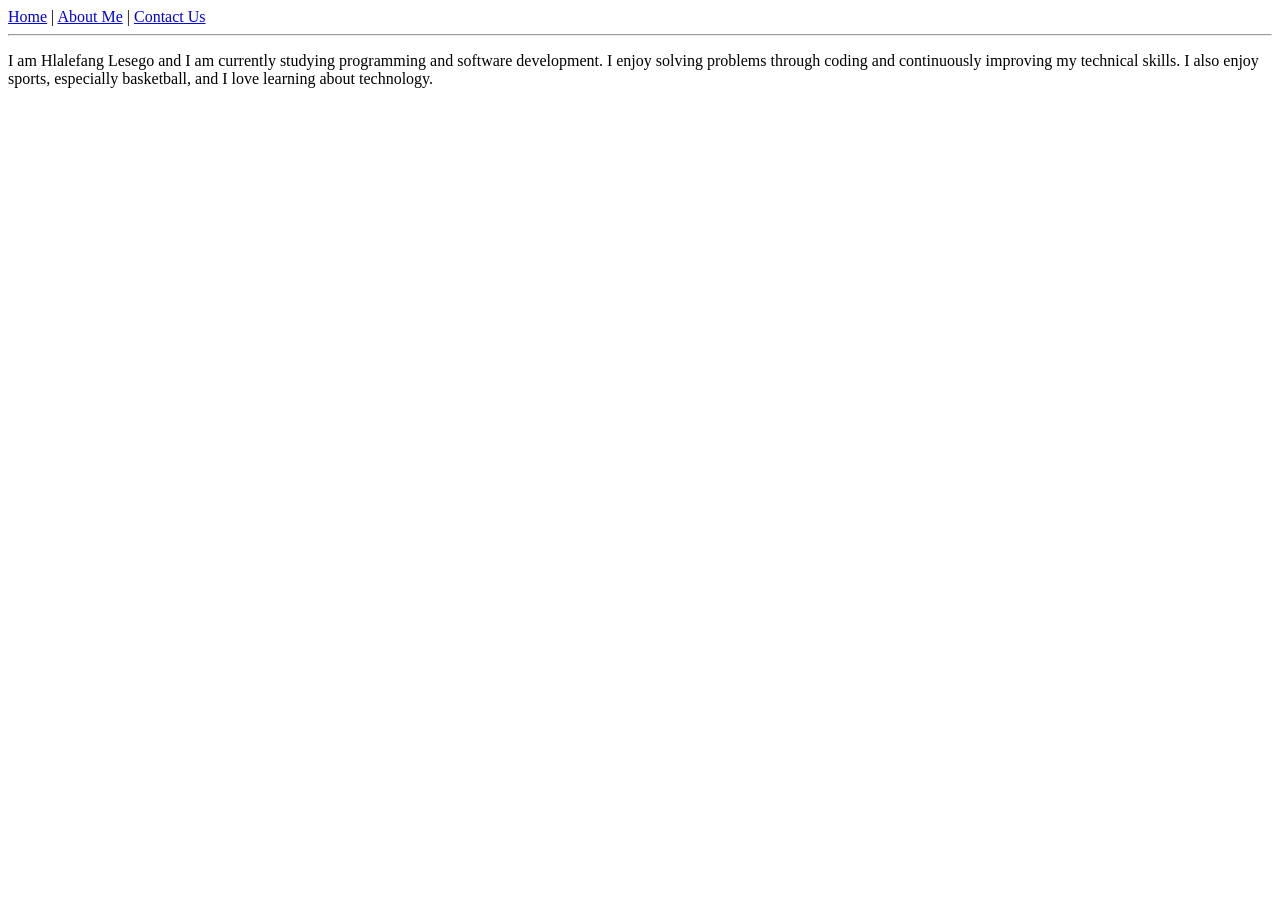
==== about.html @ d104602f "first commit" ====
<!DOCTYPE html>
<html lang="en">
<head>
<title>About Me</title>

</head>

<body>

<nav>
        <a href="index.html">Home</a> |
        <a href="about.html">About Me</a> |
        <a href="contact.html">Contact Us</a>
    </nav>   
    
 <hr>

    <p>
        I am Hlalefang Lesego and I am currently studying
        programming and software development. I enjoy solving
        problems through coding and continuously improving my
        technical skills.

        I also enjoy sports, especially basketball,
        and I love learning about technology.
    </p>   


</body>



</html>
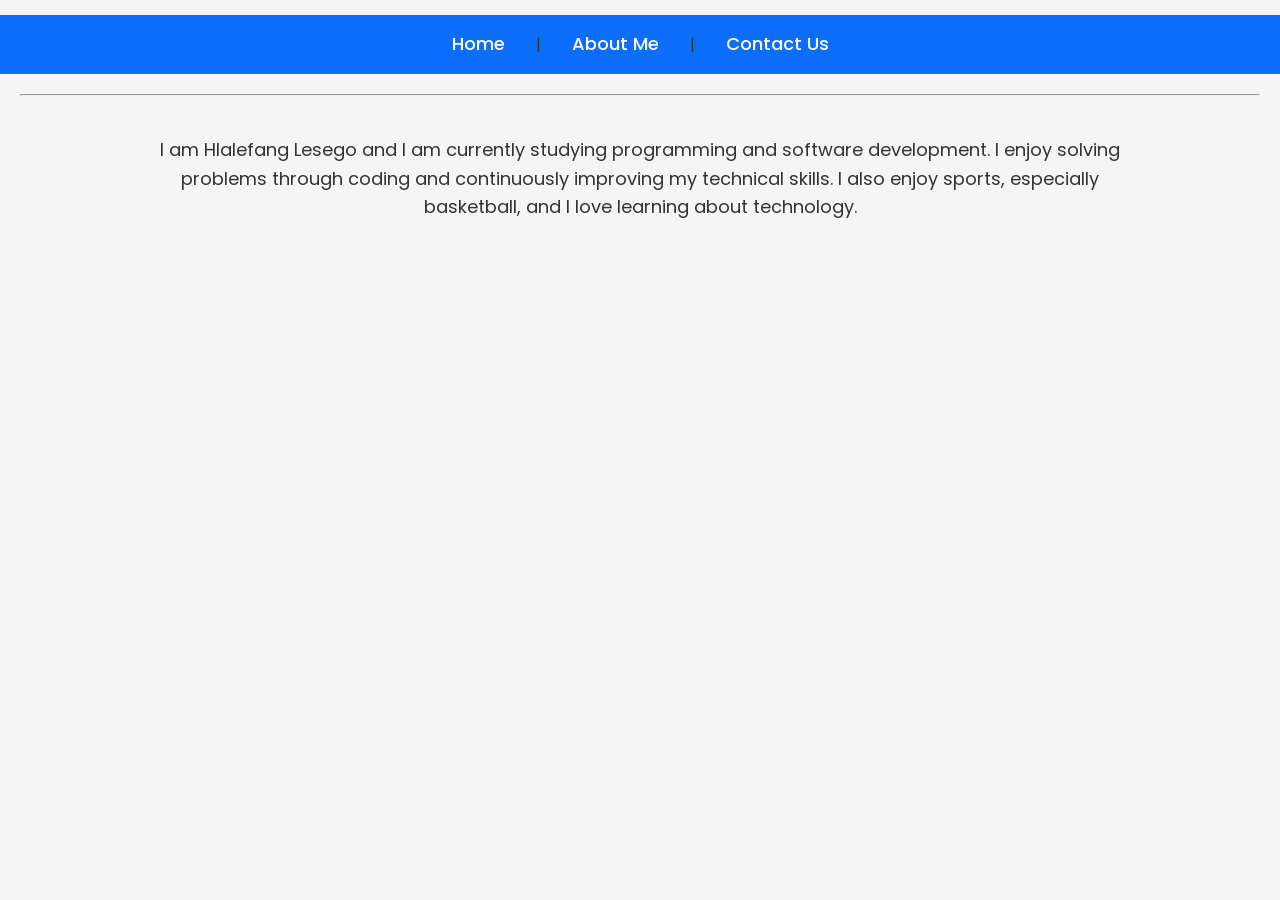
==== commit 87211149: "add css" ====
--- a/about.html
+++ b/about.html
@@ -2,6 +2,7 @@
 <html lang="en">
 <head>
 <title>About Me</title>
+<link rel="stylesheet" href="style.css">
 
 </head>
 
--- a/style.css
+++ b/style.css
@@ -0,0 +1,145 @@
+@import url('https://fonts.googleapis.com/css2?family=Poppins:wght@300;400;600;700&display=swap');
+
+*{
+margin:0;
+padding:0;
+box-sizing:border-box;
+font-family:'Poppins', sans-serif;
+}
+
+body{
+background-color:#f5f5f5;
+line-height:1.6;
+color:#333;
+}
+
+h1,h2,h3{
+text-align:center;
+margin-top:20px;
+color:#0d6efd;
+font-weight:600;
+}
+
+nav{
+background:#0d6efd;
+padding:15px;
+text-align:center;
+margin-top:15px;
+}
+
+nav a{
+text-decoration:none;
+color:white;
+margin:15px;
+font-size:18px;
+padding:8px 12px;
+transition:0.3s;
+font-weight:500;
+}
+
+nav a:hover{
+background:white;
+color:#0d6efd;
+border-radius:5px;
+}
+
+img{
+display:block;
+margin:20px auto;
+width:250px;
+height:auto;
+border-radius:15px;
+box-shadow:0 0 10px rgba(0,0,0,0.3);
+}
+
+p{
+width:80%;
+margin:auto;
+text-align:center;
+padding:20px;
+font-size:18px;
+}
+
+video{
+display:block;
+margin:20px auto;
+width:70%;
+max-width:600px;
+border-radius:10px;
+}
+
+form{
+display:flex;
+flex-direction:column;
+width:50%;
+margin:auto;
+padding:20px;
+gap:15px;
+}
+
+input,textarea{
+padding:12px;
+border:1px solid #ccc;
+border-radius:5px;
+font-size:16px;
+font-family:'Poppins', sans-serif;
+}
+
+input[type="submit"]{
+background:#0d6efd;
+color:white;
+border:none;
+cursor:pointer;
+font-weight:600;
+transition:0.3s;
+}
+
+input[type="submit"]:hover{
+background:#000;
+}
+
+footer{
+margin-top:30px;
+background:black;
+color:white;
+text-align:center;
+padding:20px;
+}
+
+footer a{
+color:white;
+text-decoration:none;
+margin:10px;
+}
+
+footer a:hover{
+color:#0d6efd;
+}
+
+hr{
+margin:20px;
+}
+
+@media(max-width:768px){
+
+nav a{
+display:block;
+margin:10px;
+}
+
+form{
+width:90%;
+}
+
+img{
+width:180px;
+}
+
+video{
+width:95%;
+}
+
+p{
+width:95%;
+}
+}
